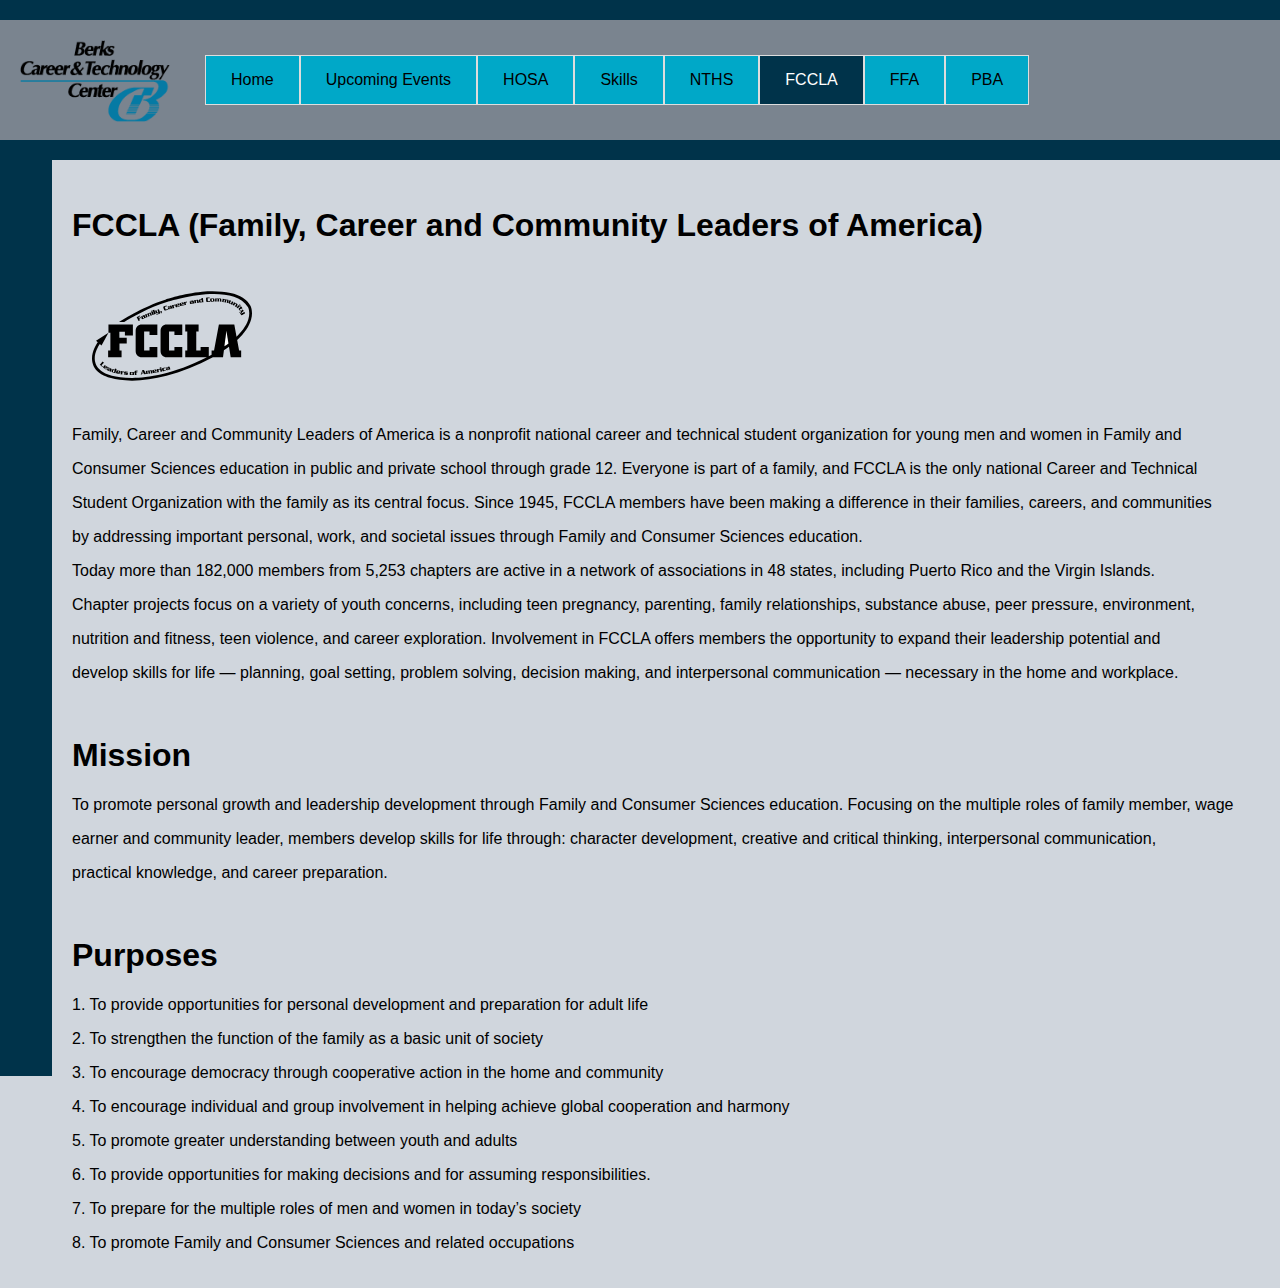
==== CTSO FCCLA.html @ 964aa3c6 "Added Main Files" ====
<!DOCTYPE html>
<html>
	<head>
		<!--Andrew Stein-->
		<link rel="stylesheet" href="CSS/CTSOWebsiteStyling.css">
		<title>CTSO Website Home Page</title>
		<link rel = "icon" type = "image/x-icon" href = "Pictures/BCTCLogo.png">
	</head>
	<article>
		<div id="main-content">
			<body>
			<!--start of body section, enter anything you want on the page here-->
				<section id = "FCCLA">
					<h1>FCCLA (Family, Career and Community Leaders of America)</h1>
					<img src="Pictures/FCCLALogo.svg" alt="FCCLA Icon" style="width:160px;height:100px;">
					
					<p>Family, Career and Community Leaders of America is a nonprofit national career and technical student organization for young men and women in Family and </p>
					<p>Consumer Sciences education in public and private school through grade 12. Everyone is part of a family, and FCCLA is the only national Career and Technical </p>
					<p>Student Organization with the family as its central focus. Since 1945, FCCLA members have been making a difference in their families, careers, and communities </p>
					<p>by addressing important personal, work, and societal issues through Family and Consumer Sciences education.</p>

					<p>Today more than 182,000 members from 5,253 chapters are active in a network of associations in 48 states, including Puerto Rico and the Virgin Islands. </p>
					<p>Chapter projects focus on a variety of youth concerns, including teen pregnancy, parenting, family relationships, substance abuse, peer pressure, environment, </p>
					<p>nutrition and fitness, teen violence, and career exploration. Involvement in FCCLA offers members the opportunity to expand their leadership potential and </p>
					<p>develop skills for life — planning, goal setting, problem solving, decision making, and interpersonal communication — necessary in the home and workplace.</p>
					<br>
					<h1>Mission</h1>
					
					<p>To promote personal growth and leadership development through Family and Consumer Sciences education. Focusing on the multiple roles of family member, wage </p>
					<p>earner and community leader, members develop skills for life through: character development, creative and critical thinking, interpersonal communication, </p>
					<p>practical knowledge, and career preparation.</p>
					<br>
					<h1>Purposes</h1>

					<p>1. To provide opportunities for personal development and preparation for adult life</p>
					<p>2. To strengthen the function of the family as a basic unit of society</p>
					<p>3. To encourage democracy through cooperative action in the home and community</p>
					<p>4. To encourage individual and group involvement in helping achieve global cooperation and harmony</p>
					<p>5. To promote greater understanding between youth and adults</p>
					<p>6. To provide opportunities for making decisions and for assuming responsibilities.</p>
					<p>7. To prepare for the multiple roles of men and women in today’s society</p>
					<p>8. To promote Family and Consumer Sciences and related occupations</p>
					

				</section>
				<!--End of body section-->
			</body>
		</div>
	</article>
	<header>
		<div id="headbar" class="headbar"></div>
		<div id="navbar" class="navbar">
		  <a href="https://berkscareer.com/">
			<img src="Pictures/BCTCLogo.png" alt="BCTC Logo">
		  </a>
		  	<div class="pagination">
				<a href="index.html">Home</a>
				<a href="CTSO Upcoming Events.html">Upcoming Events</a>
				<a href="CTSO HOSA.html">HOSA</a>
				<a href="CTSO Skills.html">Skills</a>
				<a href="CTSO NTHS.html">NTHS</a>
				<a class="active" href="CTSO FCCLA.html">FCCLA</a>
				<a href="CTSO FFA.html">FFA</a>
				<a href="CTSO PBA.html">PBA</a>
			</div>
		</div>
		<div id="headbar2" class="headbar2"></div>
	</header>
	<aside>
		<div id="sidebar2" class="sidebar2"></div>
	</aside>
</html>
---- CSS/CTSOWebsiteStyling.css ----
/*
colors
Dark Blue:00334a
Light Blue: 00a8c8
White: White
Light Green: 83c70a
Dark Grey: 7a848f
Light Grey: d0d6dd
*/



.h1 {
	font-size: 100px;
	color:#72c0e4;
}


.h2{
	color: #d0d6dd;
}
.p1 {
	font-size: 100px;
	color: #72c0e4;
}
.p2 {
	font-size: 15px;
}
ul {
	list-style-type: none;
	margin: 0;
	padding: 0;
}

.pagination {
	overflow-y: hidden;
	display: inline-block;
	left: 205px;
	top: 55px;
	position: fixed;
	font-family: sans-serif;
}

.pagination a {
	
	background-color: #00a8c8;
	overflow-x: hidden;
	color: black;
	float: left;
	padding: 15px 25px;
	text-decoration: none;
	border: 1px solid #DDDDDD;
	font-family: sans-serif;
}



.pagination a.active {
	background-color: #00334a;
	color: white;
	border: 1px solid #DDDDDD;
	font-family: sans-serif;
}

.pagination a:hover:not(.active) {
	background-color: #83c70a;
}

.headbar{
	overflow-x: hidden;
	height: 20px;
	width: 100%;
	background-color:#00334a;
	left: 0px;
	top: 0px;
	position: fixed;
}

.headbar2{
	overflow-x: hidden;
	height: 20px;
	width: 100%;
	background-color:#00334a ;
	left: 0px;
	top: 140px;
	position: fixed;
}

.navbar {
	overflow-x: hidden;
	height: 40; 
	width: 100%; 
	position: fixed;
	top: 20px;
	left: 0px;
	right: 0px;
	background-color: #7a848f; 
	font-family: sans-serif;
}

.sidebar2  {
	overflow-x: hidden;
	width: 52px;
	height: 100%;
	position: fixed;
	z-index: 1;
	top: 160px;
	left: 0px;
	background: #00334a ;
	padding: 8px 0;
	font-family: sans-serif;
}

body {
        background-color: #d0d6dd;
      }
	  
#main-content{
	left: 52px;
	top: 166px;
	padding: 20px;
	position: absolute;
	font-family: sans-serif;
}

img {
	overflow-x: hidden;
	padding: 20px;
	width: 150px;
}




/* Month header */
.month {
  padding: 20px 25px;
  width: 1770px;
  background: #00334a;
  text-align: center;
}

/* Month list */
.month ul {
  margin: 0;
  padding: 0;
    text-align: center;
}
.month ul li {
  color: white;
  font-size: 20px;
  text-transform: uppercase;
  letter-spacing: 3px;
  font-size:50px;
    text-align: center;
}

/* Weekdays (Sunday-Saturday) */
.weekdays {
margin: 0;
  padding: 10px 0;
  background-color:#00a8c8;
  text-align: center;
}
.weekdays li {
	  
	color: white;
  display: inline-block;
  width: 250px;
  font-size:20px;
  text-align: center;

}

/* Days (1-31) */
.days {
  background-color: #d0d6dd;
  	list-style-type: none;
	font-style: bold;
}
.days ul {
	font-style: italic;
	display: inline-block;
	width: 250px;
	margin-top: 4px;
	font-size:15px;
	color: #00334a;
	
  
    border-style: solid;
	border-color: #00334a;
}
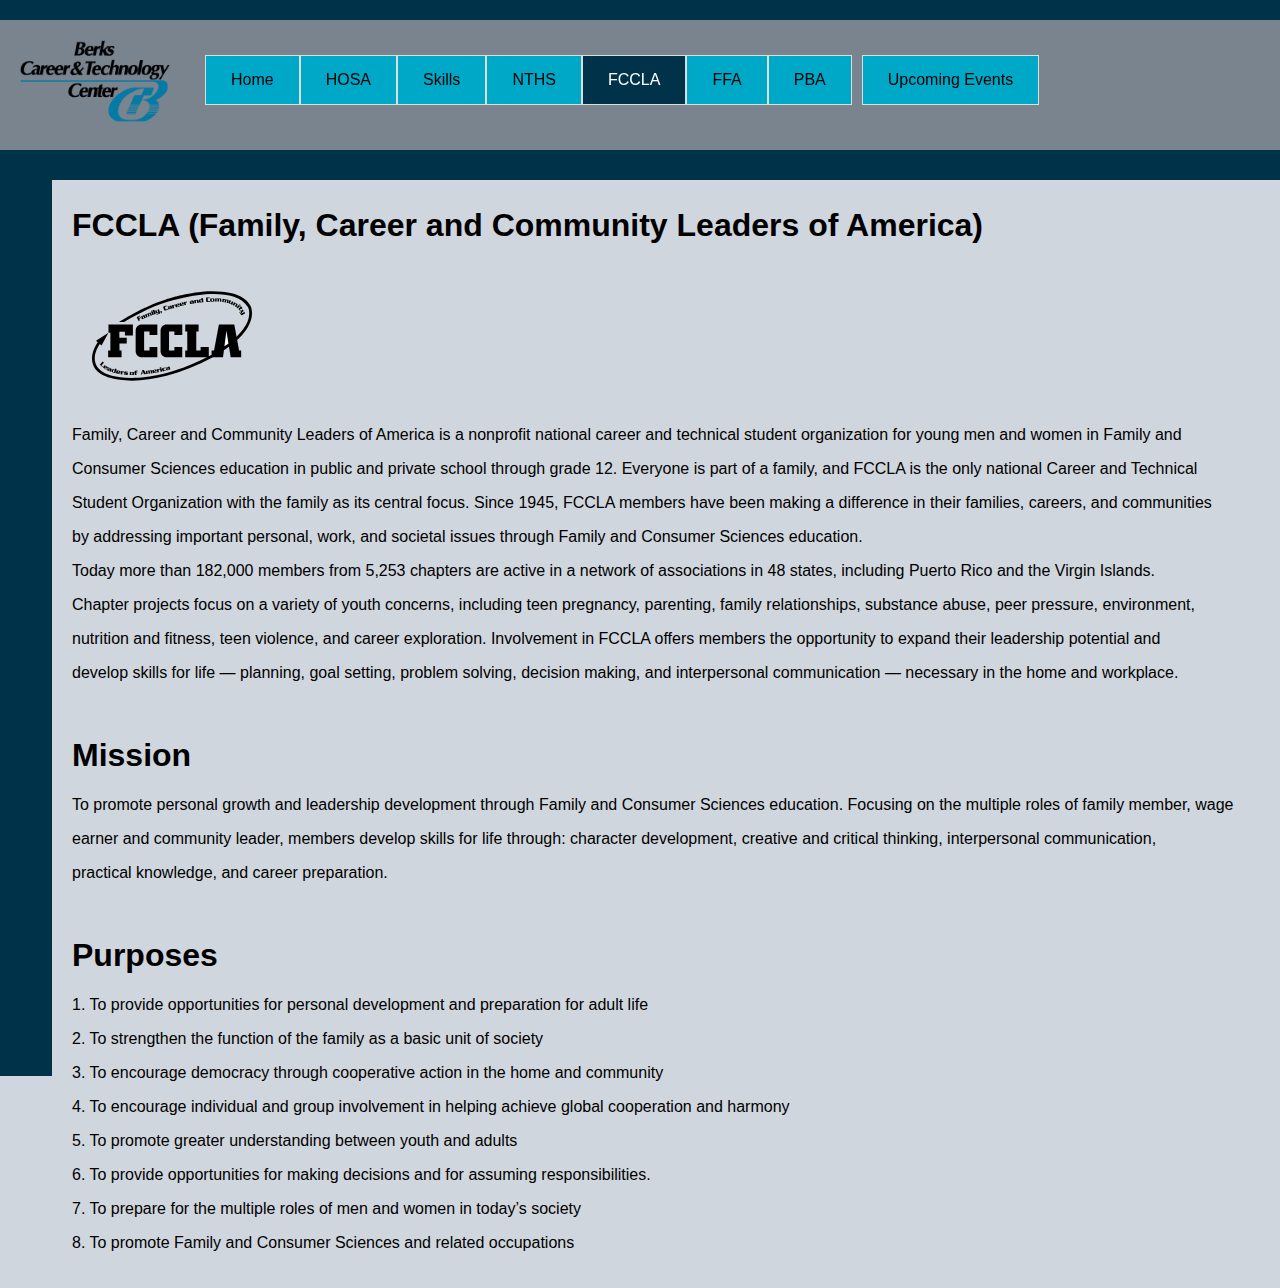
==== commit 3027bc96: "Added Dropdown and Better Calender" ====
--- a/CTSO FCCLA.html
+++ b/CTSO FCCLA.html
@@ -3,8 +3,10 @@
 	<head>
 		<!--Andrew Stein-->
 		<link rel="stylesheet" href="CSS/CTSOWebsiteStyling.css">
+		<link rel="stylesheet" href="CSS/Dropdown.css">
 		<title>CTSO Website Home Page</title>
 		<link rel = "icon" type = "image/x-icon" href = "Pictures/BCTCLogo.png">
+		<meta name="viewport" content="width=device-width, initial-scale=1.0">
 	</head>
 	<article>
 		<div id="main-content">
@@ -55,7 +57,14 @@
 		  </a>
 		  	<div class="pagination">
 				<a href="index.html">Home</a>
-				<a href="CTSO Upcoming Events.html">Upcoming Events</a>
+				<div class="Dropdown">
+					<a class="DropdownButton">Upcoming Events</a>
+					<div class="DropdownContent">
+						<a href="CTSO Upcoming Events West.html" class="Droplink">West Campus</a>
+						<a href="CTSO Upcoming Events East.html" class="Droplink">East Campus</a>
+					</div>
+				</div>
+				
 				<a href="CTSO HOSA.html">HOSA</a>
 				<a href="CTSO Skills.html">Skills</a>
 				<a href="CTSO NTHS.html">NTHS</a>
--- a/CSS/CTSOWebsiteStyling.css
+++ b/CSS/CTSOWebsiteStyling.css
@@ -8,8 +8,6 @@
 Light Grey: d0d6dd
 */
 
-
-
 .h1 {
 	font-size: 100px;
 	color:#72c0e4;
@@ -33,7 +31,6 @@
 }
 
 .pagination {
-	overflow-y: hidden;
 	display: inline-block;
 	left: 205px;
 	top: 55px;
@@ -42,9 +39,7 @@
 }
 
 .pagination a {
-	
 	background-color: #00a8c8;
-	overflow-x: hidden;
 	color: black;
 	float: left;
 	padding: 15px 25px;
@@ -53,8 +48,6 @@
 	font-family: sans-serif;
 }
 
-
-
 .pagination a.active {
 	background-color: #00334a;
 	color: white;
@@ -67,28 +60,27 @@
 }
 
 .headbar{
-	overflow-x: hidden;
-	height: 20px;
+	height: 30px;
 	width: 100%;
 	background-color:#00334a;
 	left: 0px;
 	top: 0px;
 	position: fixed;
+	z-index: -1;
 }
 
 .headbar2{
-	overflow-x: hidden;
-	height: 20px;
+	height: 30px;
 	width: 100%;
 	background-color:#00334a ;
 	left: 0px;
-	top: 140px;
-	position: fixed;
+	top: 150px;
+	position: fixed;
+	z-index: -1;
 }
 
 .navbar {
-	overflow-x: hidden;
-	height: 40; 
+	height: 130px; 
 	width: 100%; 
 	position: fixed;
 	top: 20px;
@@ -99,7 +91,6 @@
 }
 
 .sidebar2  {
-	overflow-x: hidden;
 	width: 52px;
 	height: 100%;
 	position: fixed;
@@ -112,8 +103,8 @@
 }
 
 body {
-        background-color: #d0d6dd;
-      }
+    background-color: #d0d6dd;
+}
 	  
 #main-content{
 	left: 52px;
@@ -121,38 +112,21 @@
 	padding: 20px;
 	position: absolute;
 	font-family: sans-serif;
+	z-index: -1;
+}
+
+#main-content-cal{
+	left: 30px;
+	top: 166px;
+	padding: 20px;
+	position: absolute;
+	font-family: sans-serif;
+	z-index: -1;
 }
 
 img {
-	overflow-x: hidden;
 	padding: 20px;
 	width: 150px;
-}
-
-
-
-
-/* Month header */
-.month {
-  padding: 20px 25px;
-  width: 1770px;
-  background: #00334a;
-  text-align: center;
-}
-
-/* Month list */
-.month ul {
-  margin: 0;
-  padding: 0;
-    text-align: center;
-}
-.month ul li {
-  color: white;
-  font-size: 20px;
-  text-transform: uppercase;
-  letter-spacing: 3px;
-  font-size:50px;
-    text-align: center;
 }
 
 /* Weekdays (Sunday-Saturday) */
@@ -162,15 +136,6 @@
   background-color:#00a8c8;
   text-align: center;
 }
-.weekdays li {
-	  
-	color: white;
-  display: inline-block;
-  width: 250px;
-  font-size:20px;
-  text-align: center;
-
-}
 
 /* Days (1-31) */
 .days {
@@ -178,15 +143,71 @@
   	list-style-type: none;
 	font-style: bold;
 }
-.days ul {
-	font-style: italic;
+
+.monthName {
+ 	width: 100%;
+  	background: #00334a;
+  	text-align: center;
+	color: white;
+	text-transform: uppercase;
+	letter-spacing: 3px;
+	font-size:50px;
+}
+
+.CalName {
+	width: 100%;
+	background: #00334a;
+	text-align: center;
+    color: white;
+    text-transform: uppercase;
+    letter-spacing: 3px;
+    font-size:50px;
+	bottom: 50px;
+}
+
+.Calender {
+	display: grid;
+}
+
+.dayNum {
+	position: relative;
+	top: -40px;
+	font-size: 25px;
+	font-family: 'Times New Roman', Times, serif;
+}
+
+.eventLabel {
+	position: relative;
+	top: -40px;
+	font-size: 15px;
+	font-family: 'Times New Roman', Times, serif;
+}
+
+.week {
 	display: inline-block;
-	width: 250px;
-	margin-top: 4px;
-	font-size:15px;
-	color: #00334a;
-	
-  
-    border-style: solid;
-	border-color: #00334a;
-}
+	font-size: 25px;
+}
+
+.gridItem {
+	border: 5px solid black;
+	width: 200px;
+	height: 150px;
+	text-align: left;
+}
+
+.gridItemWeek {
+	border: 5px solid black;
+	width: 200px;
+	height: 25px;
+	margin: 1px;
+}
+
+table {
+	background-color: #d0d6dd;
+	margin-left: 90px;
+}
+
+#WeekHeader {
+	display: grid;
+	display: inline-block;
+}--- a/CSS/Dropdown.css
+++ b/CSS/Dropdown.css
@@ -0,0 +1,45 @@
+.DropdownButton {
+    background-color: #4CAF50;
+    color: white;
+    padding: 16px;
+    font-size: 16px;
+    border: none;
+    cursor: pointer;
+    margin-left: 10px;
+}
+  
+.Dropdown {
+    position: relative;
+    display: inline-block;
+}
+  
+.DropdownContent {
+    display: none;
+    position: absolute;
+    background-color: #f9f9f9;
+    min-width: 125px;
+    box-shadow: 0px 8px 16px 0px rgba(0,0,0,0.2);
+    z-index: 1;
+    top: 50px;
+    margin-left: 10px;
+}
+  
+.DropdownContent a {
+    color: black;
+    padding: 12px 16px;
+    text-decoration: none;
+    display: block;
+    width: 145px;
+}
+  
+.DropdownContent a:hover {
+    background-color: #ddd;
+}
+  
+.Dropdown:hover .DropdownContent {
+    display: block;
+}
+  
+.Dropdown:hover .DropdownButton {
+    background-color: #3e8e41;
+}